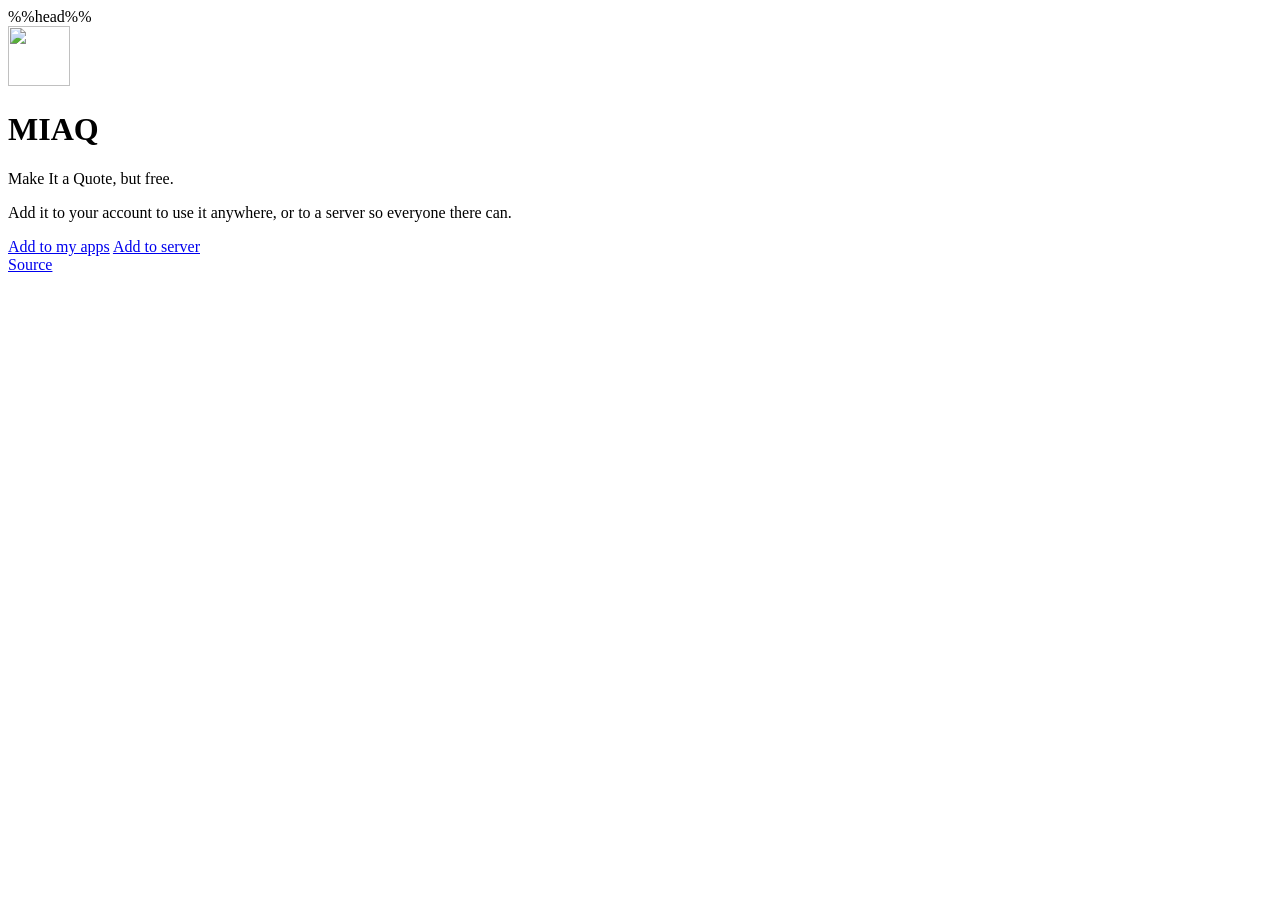
==== web/templates/index.html @ 222a5cf9 "finish, test" ====
<!doctype html>
<html lang="en">
	<head>
		%%head%%
	</head>
	<body>
		<main>
			<img src="/bubble.png" alt="" class="logo" width="62" height="60">
			<h1>MIAQ</h1>
			<p class="lead">Make It a Quote, but free.</p>
			<p>Add it to your account to use it anywhere, or to a server so everyone there can.</p>
			<div class="btns">
				<a href="%%user%%" class="btn btn-p">Add to my apps</a>
				<a href="%%guild%%" class="btn btn-g">Add to server</a>
			</div>
		</main>
		<footer><a href="https://github.com/sioworkers/make-it-a-quote">Source</a></footer>
	</body>
</html>
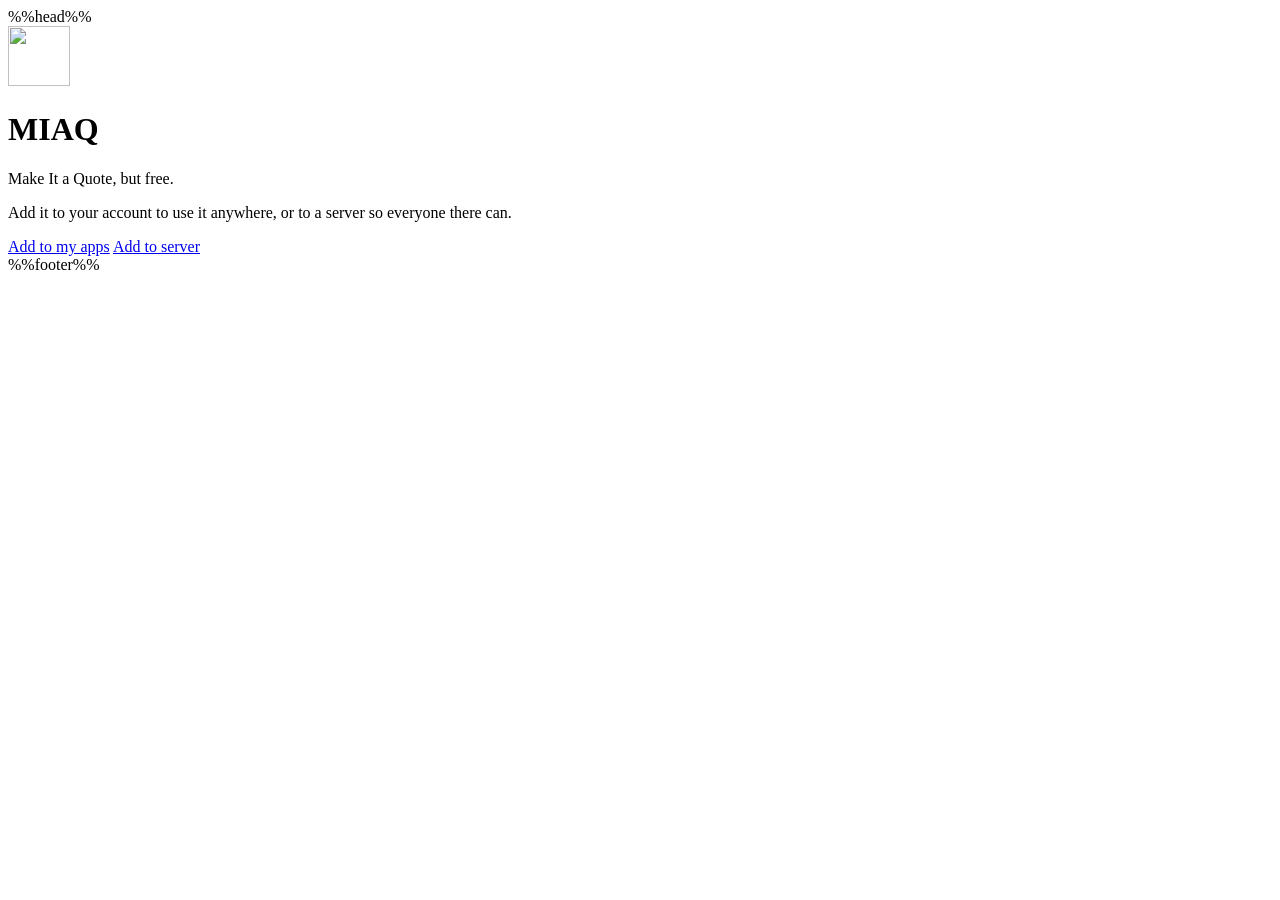
==== commit 129bdc56: "discord verifyable + fix authorized apps" ====
--- a/web/templates/index.html
+++ b/web/templates/index.html
@@ -14,6 +14,6 @@
 				<a href="%%guild%%" class="btn btn-g">Add to server</a>
 			</div>
 		</main>
-		<footer><a href="https://github.com/sioworkers/make-it-a-quote">Source</a></footer>
+		%%footer%%
 	</body>
 </html>
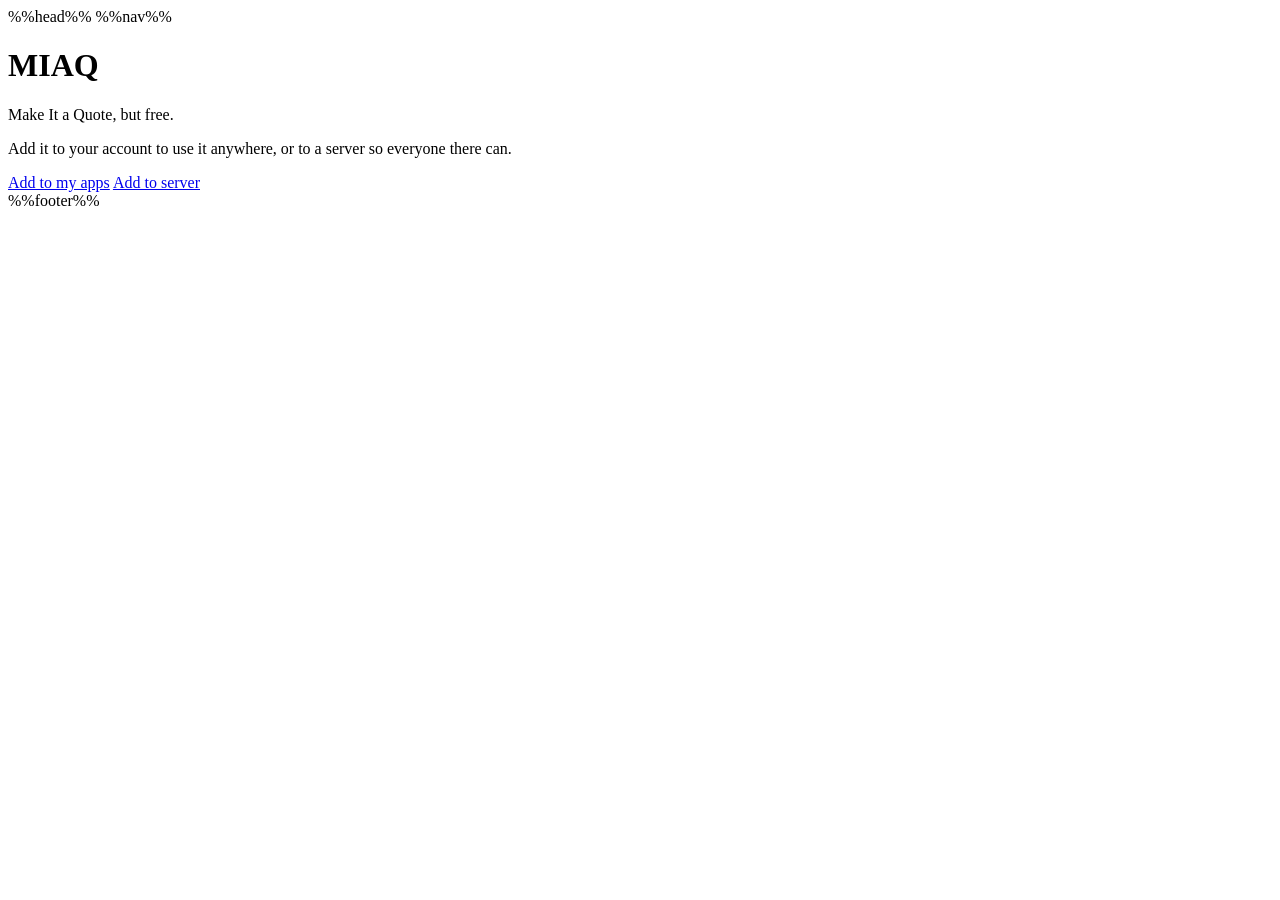
==== commit 01229335: "unicode support, higher quality, navbar" ====
--- a/web/templates/index.html
+++ b/web/templates/index.html
@@ -4,8 +4,8 @@
 		%%head%%
 	</head>
 	<body>
+		%%nav%%
 		<main>
-			<img src="/bubble.png" alt="" class="logo" width="62" height="60">
 			<h1>MIAQ</h1>
 			<p class="lead">Make It a Quote, but free.</p>
 			<p>Add it to your account to use it anywhere, or to a server so everyone there can.</p>
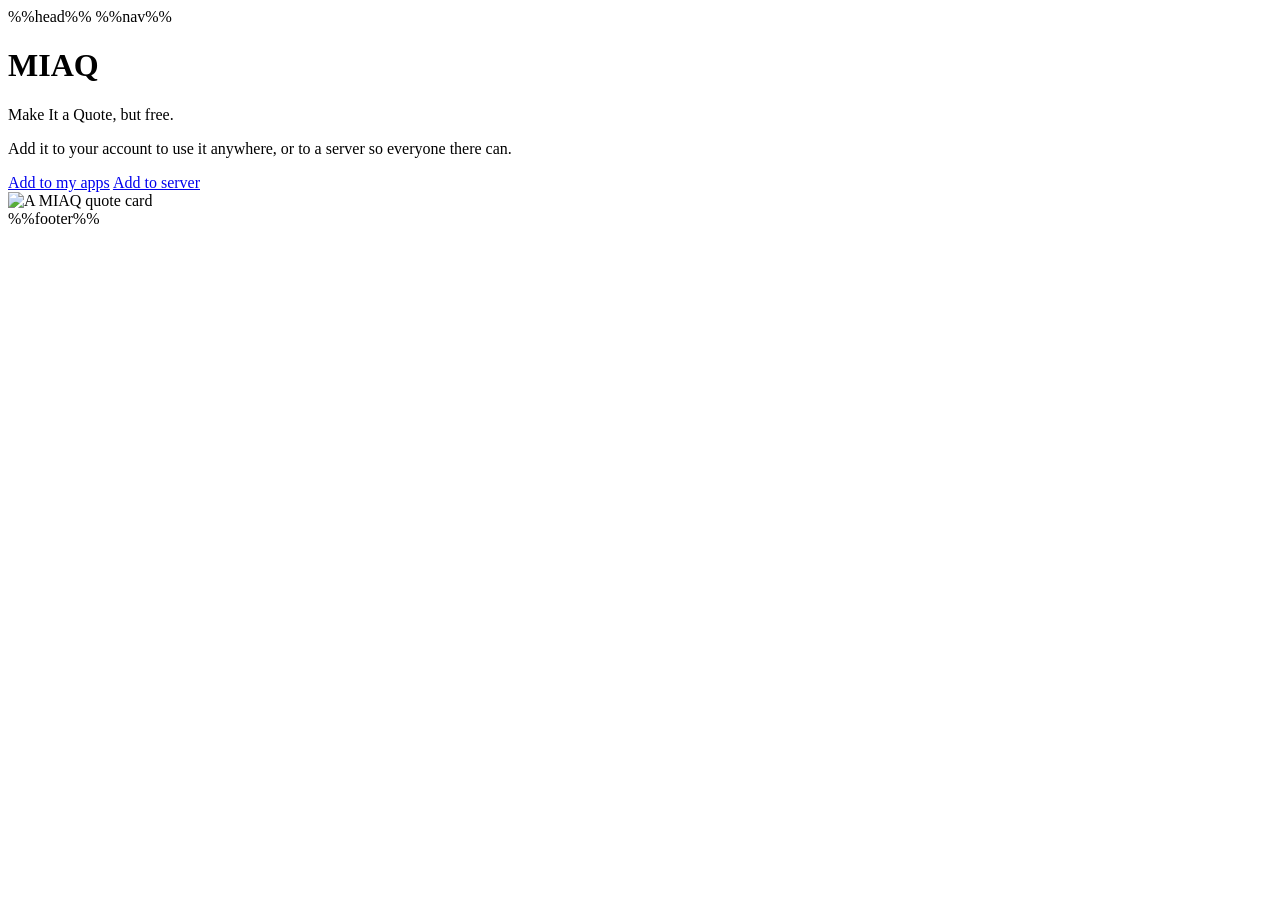
==== commit 47d9d7c2: "themes, server nicks, replies, emoji, preview" ====
--- a/web/templates/index.html
+++ b/web/templates/index.html
@@ -13,6 +13,7 @@
 				<a href="%%user%%" class="btn btn-p">Add to my apps</a>
 				<a href="%%guild%%" class="btn btn-g">Add to server</a>
 			</div>
+			<img src="/preview.png" alt="A MIAQ quote card" class="preview" width="1200" height="630">
 		</main>
 		%%footer%%
 	</body>
